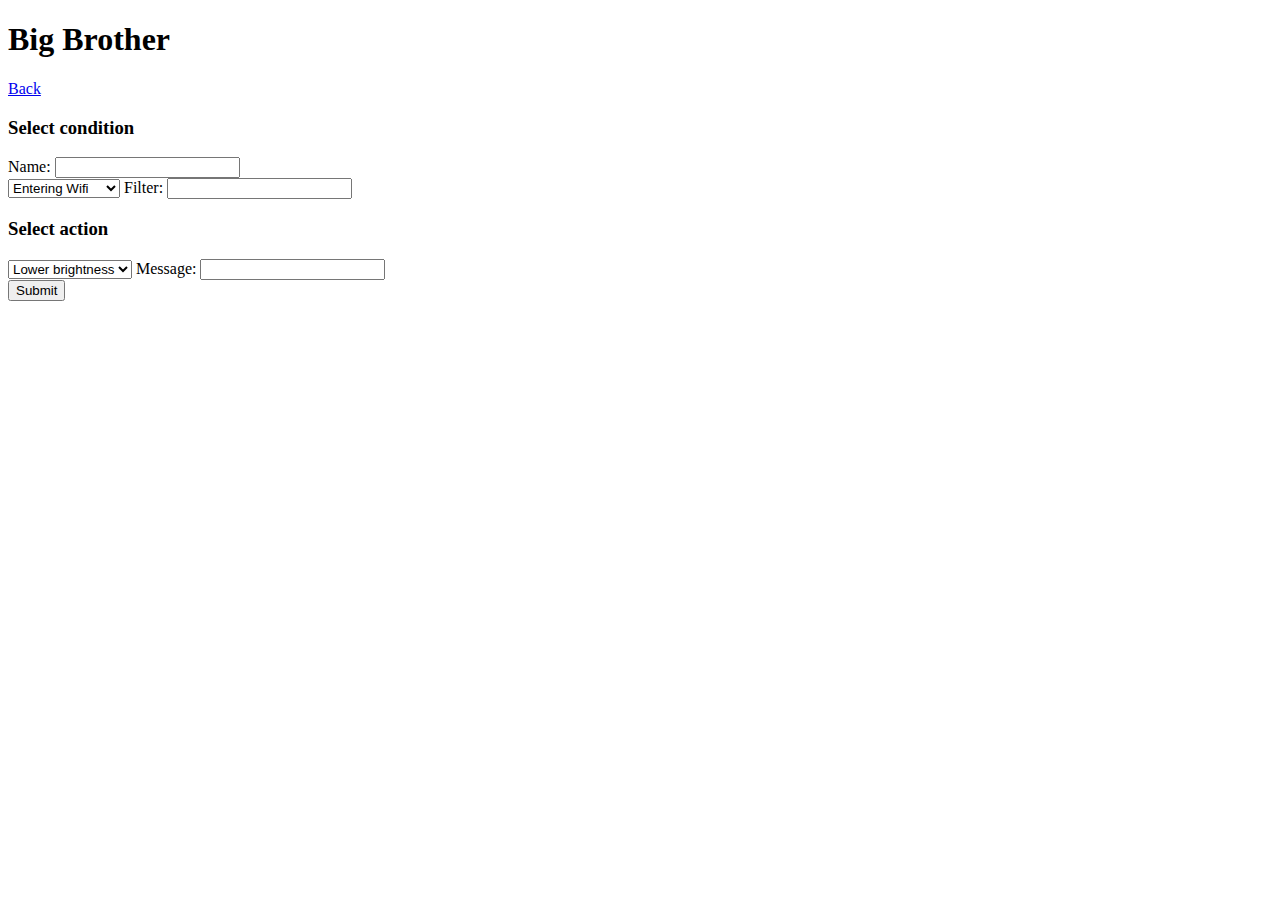
==== create.html @ 04b6e76b "ss" ====
<!DOCTYPE html>
<html>
<head>
<meta charset="utf-8">
<meta name="viewport" content="width=device-width, initial-scale=1">
<title>Listview Autodivider Linkbar - jQuery Mobile Demos</title>

<link rel="stylesheet"
	href="http://view.jquerymobile.com/1.3.2/dist/demos/css/themes/default/jquery.mobile.min.css
">


<script src="tizen-web-ui-fw/latest/js/jquery.min.js"></script>
<script
	src="http://view.jquerymobile.com/1.3.2/dist/demos/js/jquery.mobile.min.js"></script>


<script src="./js/config.js"></script>


<script
	src="http://view.jquerymobile.com/1.3.2/dist/demos/_assets/css/jqm-demos.css"></script>
<script type="text/javascript" src="./js/main.js"></script>
<script type="text/javascript" src="./js/calendar.js"></script>
<script type="text/javascript" src="./js/wifi.js"></script>
<script type="text/javascript" src="./js/location.js"></script>
<script type="text/javascript" src="./js/actions.js"></script>



</head>
<body>

	<div data-role="page" id="main">
		<div data-role="header">
			<h1>Big Brother</h1>
			<a href="autodividers-linkbar.html" data-rel="back"
				data-icon="arrow-l" data-iconpos="notext" data-ajax="false">Back</a>
		</div>
		<!-- /header -->
		<form action="index2.html" method="get">
			<div data-role="content">
				<h3>Select condition</h3>
				Name: <input type="text" name="name" id="name"><br> <select>
					<option value="wifi">Entering Wifi</option>
					<option value="meeting">In a meeting</option>
					<option value="location">Near a location</option>
					<option value="battery">Low battery</option>
				</select> Filter: <input type="text" name="filters"><br>
				<h3>Select action</h3>
				<select>
					<option value="display">Lower brightness</option>
					<option value="volume">Move to silent</option>
					<option value="alarm">Sound alarm</option>
					<option value="screen">Turn off screen</option>
				</select> Message: <input type="text" name="filters"><br>
			</div>
			<div data-role="footer" data-position="fixed">
				<input type="submit" value="Submit" onclick="postData()" />
			</div>
		</form>
	</div>

	<div data-role="page" id="info">
		<div data-role="header" data-position="fixed">
			<h1 id="info-title"></h1>
		</div>
		<div data-role="content">
			<ul data-role="listview" id="info-list">
			</ul>
		</div>
	</div>

</body>
</html>
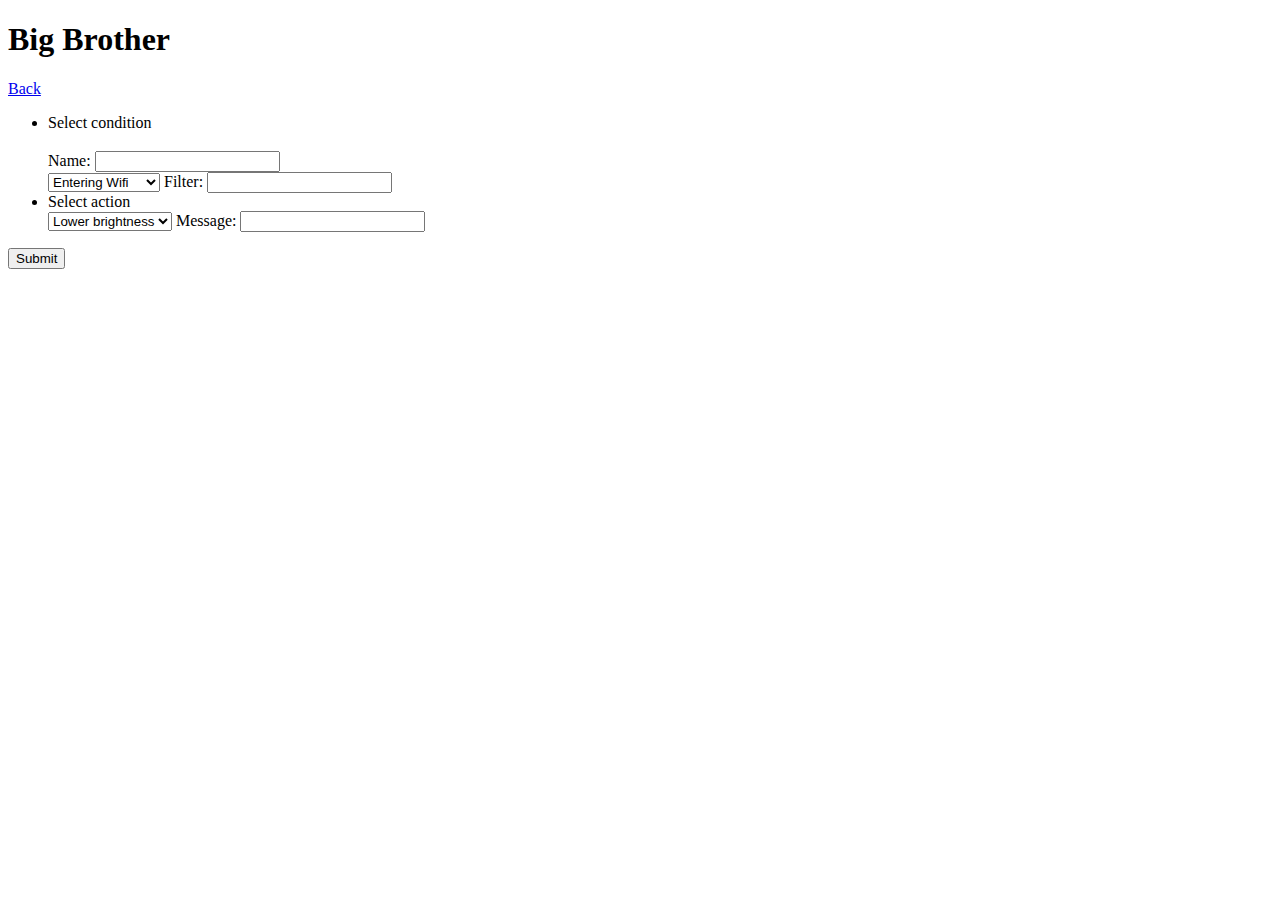
==== commit 172a054c: "s" ====
--- a/create.html
+++ b/create.html
@@ -41,23 +41,39 @@
 		<!-- /header -->
 		<form action="index2.html" method="get">
 			<div data-role="content">
-				<h3>Select condition</h3>
-				Name: <input type="text" name="name" id="name"><br> <select>
-					<option value="wifi">Entering Wifi</option>
-					<option value="meeting">In a meeting</option>
-					<option value="location">Near a location</option>
-					<option value="battery">Low battery</option>
-				</select> Filter: <input type="text" name="filters"><br>
-				<h3>Select action</h3>
-				<select>
-					<option value="display">Lower brightness</option>
-					<option value="volume">Move to silent</option>
-					<option value="alarm">Sound alarm</option>
-					<option value="screen">Turn off screen</option>
-				</select> Message: <input type="text" name="filters"><br>
+
+				<ul data-role="listview">
+				<li data-role="list-divider" role="heading" class="ui-li ui-li-divider ui-bar-b ui-first-child">Select condition</li>
+
+
+					<h3></h3>
+					Name:
+					<input type="text" name="name" id="name">
+					<br>
+					<select>
+						<option value="wifi">Entering Wifi</option>
+						<option value="meeting">In a meeting</option>
+						<option value="location">Near a location</option>
+						<option value="battery">Low battery</option>
+					</select> Filter:
+					<input type="text" name="filters">
+					<br>
+				<li data-role="list-divider" role="heading" class="ui-li ui-li-divider ui-bar-b ui-first-child">Select action</li>
+					<select>
+						<option value="display">Lower brightness</option>
+						<option value="volume">Move to silent</option>
+						<option value="alarm">Sound alarm</option>
+						<option value="screen">Turn off screen</option>
+					</select> Message:
+					<input type="text" name="filters">
+					<br>
+				</ul>
+
 			</div>
+
+
 			<div data-role="footer" data-position="fixed">
-				<input type="submit" value="Submit" onclick="postData()" />
+				<input type="submit" value="Submit" data-role="button" data-theme="b" data-theme="b"onclick="postData()" />
 			</div>
 		</form>
 	</div>
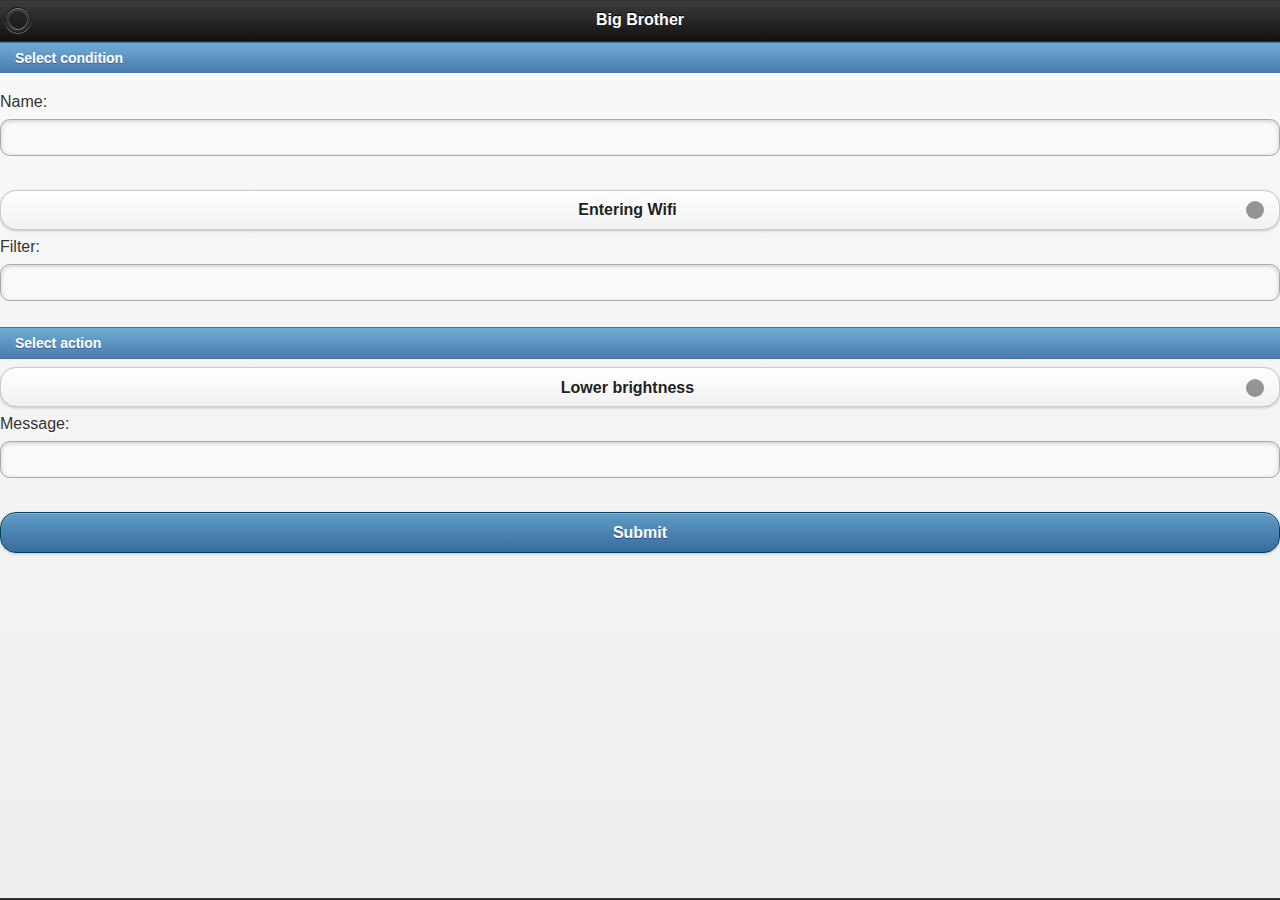
==== commit a156a746: "fix jquery" ====
--- a/create.html
+++ b/create.html
@@ -6,21 +6,20 @@
 <meta name="viewport" content="width=device-width, initial-scale=1">
 <title>Listview Autodivider Linkbar - jQuery Mobile Demos</title>
 
-<link rel="stylesheet"
-	href="http://view.jquerymobile.com/1.3.2/dist/demos/css/themes/default/jquery.mobile.min.css
-">
+
+	<link rel="stylesheet"  href="./css/jquery.mobile.min.css">
 
 
 <script src="tizen-web-ui-fw/latest/js/jquery.min.js"></script>
-<script
-	src="http://view.jquerymobile.com/1.3.2/dist/demos/js/jquery.mobile.min.js"></script>
+<script type="text/javascript" src="./js/jquery.mobile.min.js"></script>
+
 
 
 <script src="./js/config.js"></script>
 
 
 <script
-	src="http://view.jquerymobile.com/1.3.2/dist/demos/_assets/css/jqm-demos.css"></script>
+	src="./css/jqm-demos.css"></script>
 <script type="text/javascript" src="./js/main.js"></script>
 <script type="text/javascript" src="./js/calendar.js"></script>
 <script type="text/javascript" src="./js/wifi.js"></script>
@@ -71,9 +70,9 @@
 
 			</div>
 
+				<input type="submit" value="Submit" data-role="button" data-theme="b" data-theme="b"onclick="postData()" />
 
 			<div data-role="footer" data-position="fixed">
-				<input type="submit" value="Submit" data-role="button" data-theme="b" data-theme="b"onclick="postData()" />
 			</div>
 		</form>
 	</div>
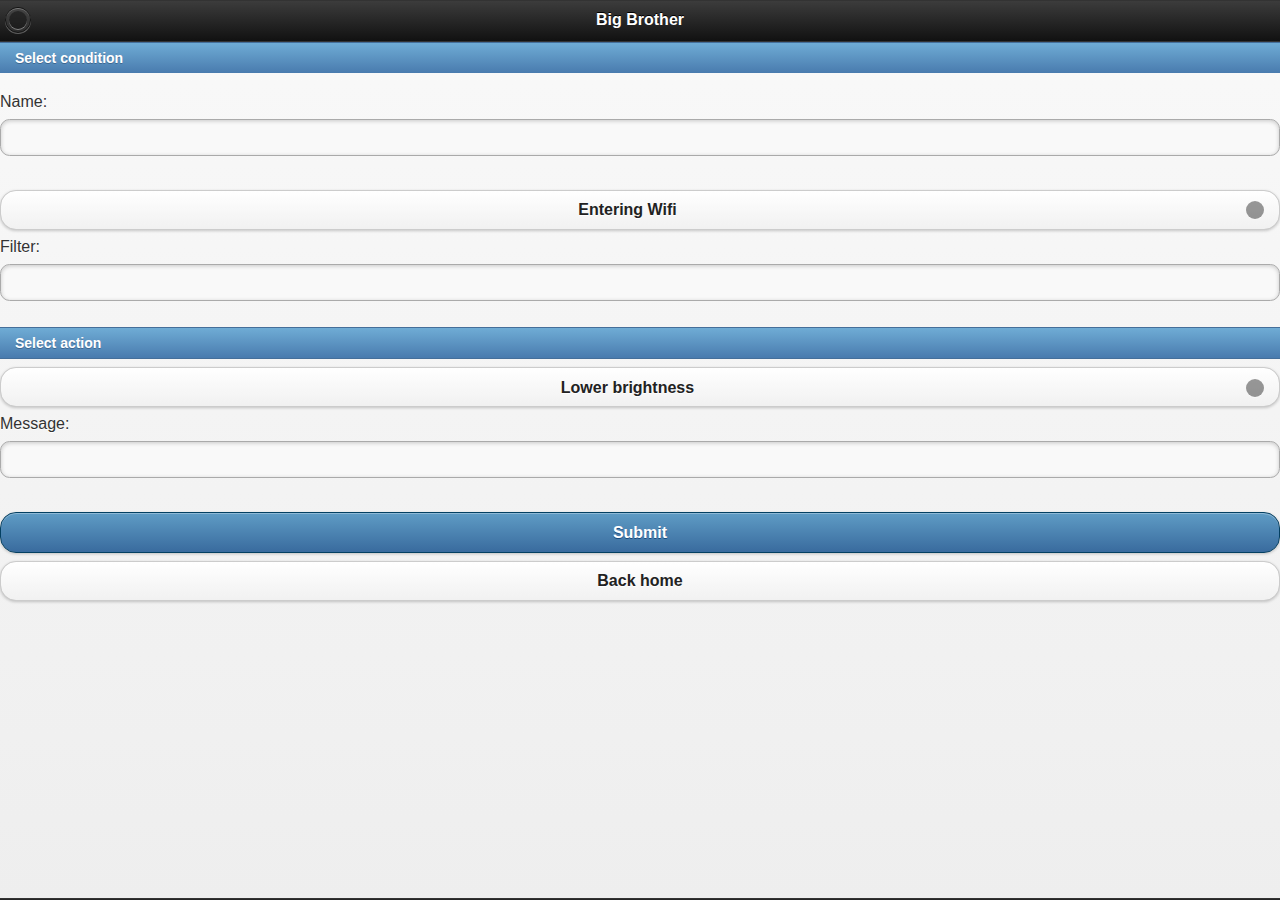
==== commit 16713097: "Fixing html" ====
--- a/create.html
+++ b/create.html
@@ -38,7 +38,7 @@
 				data-icon="arrow-l" data-iconpos="notext" data-ajax="false">Back</a>
 		</div>
 		<!-- /header -->
-		<form action="index2.html" method="get">
+		<form action="index.html" method="get" id="myform" name="myform">
 			<div data-role="content">
 
 				<ul data-role="listview">
@@ -49,7 +49,7 @@
 					Name:
 					<input type="text" name="name" id="name">
 					<br>
-					<select>
+					<select id="type">
 						<option value="wifi">Entering Wifi</option>
 						<option value="meeting">In a meeting</option>
 						<option value="location">Near a location</option>
@@ -58,13 +58,13 @@
 					<input type="text" name="filters">
 					<br>
 				<li data-role="list-divider" role="heading" class="ui-li ui-li-divider ui-bar-b ui-first-child">Select action</li>
-					<select>
+					<select id="action">
 						<option value="display">Lower brightness</option>
 						<option value="volume">Move to silent</option>
 						<option value="alarm">Sound alarm</option>
 						<option value="screen">Turn off screen</option>
 					</select> Message:
-					<input type="text" name="filters">
+					<input type="text" name="filters" id="actionfilter">
 					<br>
 				</ul>
 
@@ -75,6 +75,7 @@
 			<div data-role="footer" data-position="fixed">
 			</div>
 		</form>
+		<a href="index.html" data-role="button" onclick="postData()">Back home</a>
 	</div>
 
 	<div data-role="page" id="info">
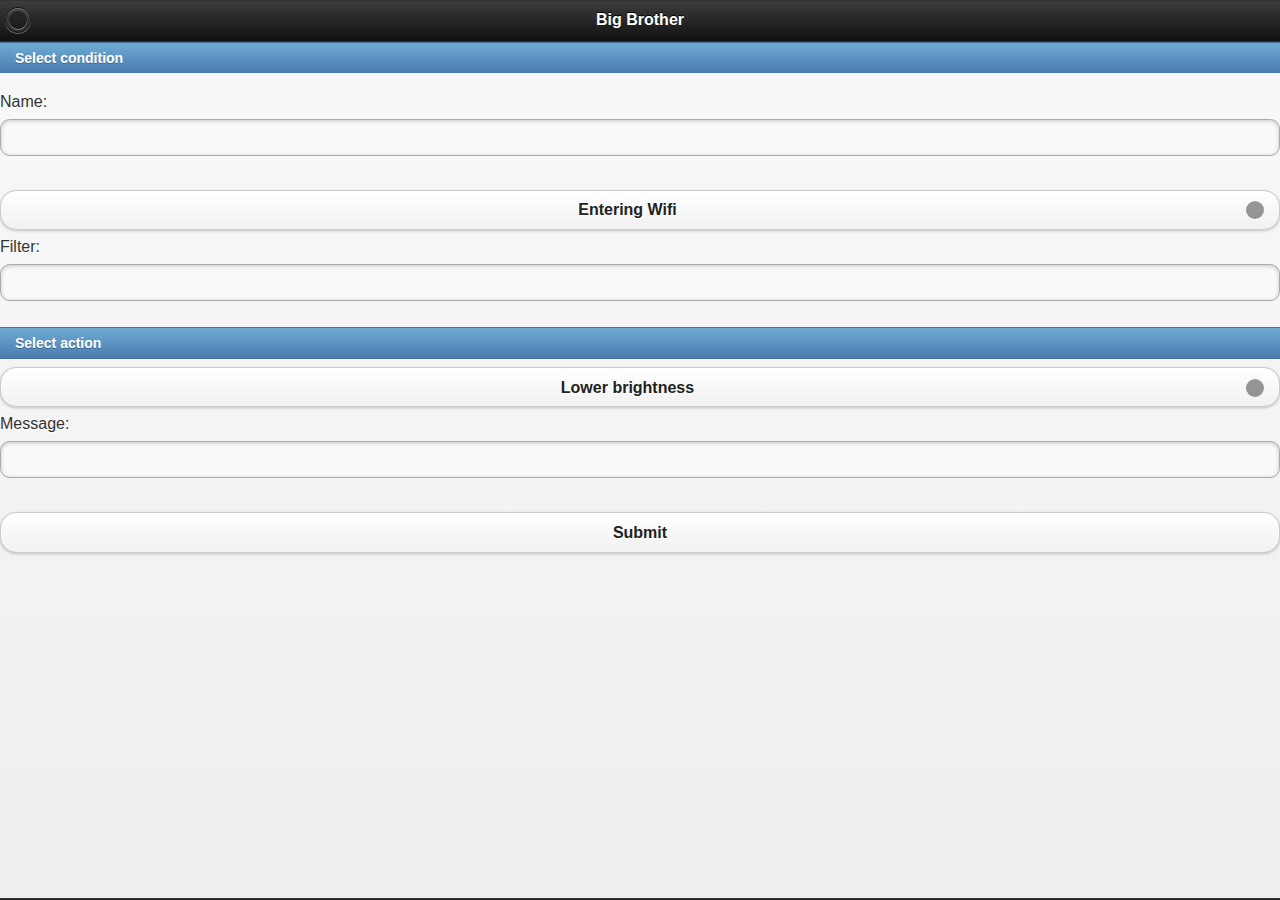
==== commit 458ce086: "my changes" ====
--- a/create.html
+++ b/create.html
@@ -38,7 +38,7 @@
 				data-icon="arrow-l" data-iconpos="notext" data-ajax="false">Back</a>
 		</div>
 		<!-- /header -->
-		<form action="index.html" method="get" id="myform" name="myform">
+		<form action="index2.html" method="get">
 			<div data-role="content">
 
 				<ul data-role="listview">
@@ -49,7 +49,7 @@
 					Name:
 					<input type="text" name="name" id="name">
 					<br>
-					<select id="type">
+					<select>
 						<option value="wifi">Entering Wifi</option>
 						<option value="meeting">In a meeting</option>
 						<option value="location">Near a location</option>
@@ -58,24 +58,23 @@
 					<input type="text" name="filters">
 					<br>
 				<li data-role="list-divider" role="heading" class="ui-li ui-li-divider ui-bar-b ui-first-child">Select action</li>
-					<select id="action">
+					<select>
 						<option value="display">Lower brightness</option>
 						<option value="volume">Move to silent</option>
 						<option value="alarm">Sound alarm</option>
 						<option value="screen">Turn off screen</option>
 					</select> Message:
-					<input type="text" name="filters" id="actionfilter">
+					<input type="text" name="filters">
 					<br>
 				</ul>
 
 			</div>
-
-				<input type="submit" value="Submit" data-role="button" data-theme="b" data-theme="b"onclick="postData()" />
+				<a onclick="postData()" data-transition="flip" href="create.html" data-role="button">Submit</a>
+				
 
 			<div data-role="footer" data-position="fixed">
 			</div>
 		</form>
-		<a href="index.html" data-role="button" onclick="postData()">Back home</a>
 	</div>
 
 	<div data-role="page" id="info">
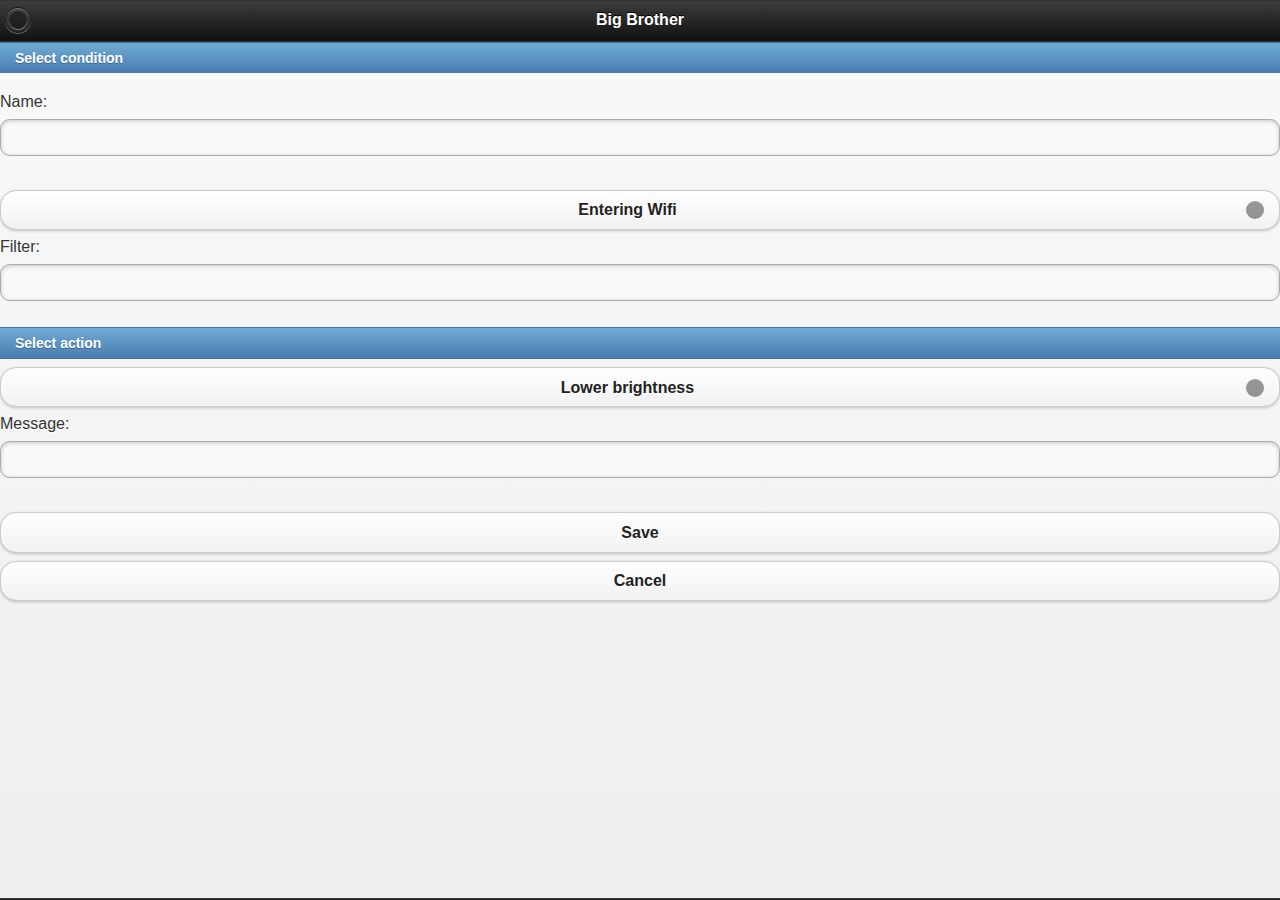
==== commit 2bcbe6ba: "impreved ui" ====
--- a/create.html
+++ b/create.html
@@ -38,7 +38,7 @@
 				data-icon="arrow-l" data-iconpos="notext" data-ajax="false">Back</a>
 		</div>
 		<!-- /header -->
-		<form action="index2.html" method="get">
+		<form action="index.html" method="get" id="myform" name="myform">
 			<div data-role="content">
 
 				<ul data-role="listview">
@@ -49,7 +49,7 @@
 					Name:
 					<input type="text" name="name" id="name">
 					<br>
-					<select>
+					<select id="type">
 						<option value="wifi">Entering Wifi</option>
 						<option value="meeting">In a meeting</option>
 						<option value="location">Near a location</option>
@@ -58,23 +58,25 @@
 					<input type="text" name="filters">
 					<br>
 				<li data-role="list-divider" role="heading" class="ui-li ui-li-divider ui-bar-b ui-first-child">Select action</li>
-					<select>
+					<select id="action">
 						<option value="display">Lower brightness</option>
 						<option value="volume">Move to silent</option>
 						<option value="alarm">Sound alarm</option>
 						<option value="screen">Turn off screen</option>
 					</select> Message:
-					<input type="text" name="filters">
+					<input type="text" name="filters" id="actionfilter">
 					<br>
 				</ul>
 
 			</div>
-				<a onclick="postData()" data-transition="flip" href="create.html" data-role="button">Submit</a>
 				
 
 			<div data-role="footer" data-position="fixed">
 			</div>
 		</form>
+		<a data-transition="flip" href="index.html" data-role="button" onclick="postData()">Save</a>
+		<a data-transition="flip" href="index.html" data-role="button">Cancel</a>
+		
 	</div>
 
 	<div data-role="page" id="info">
